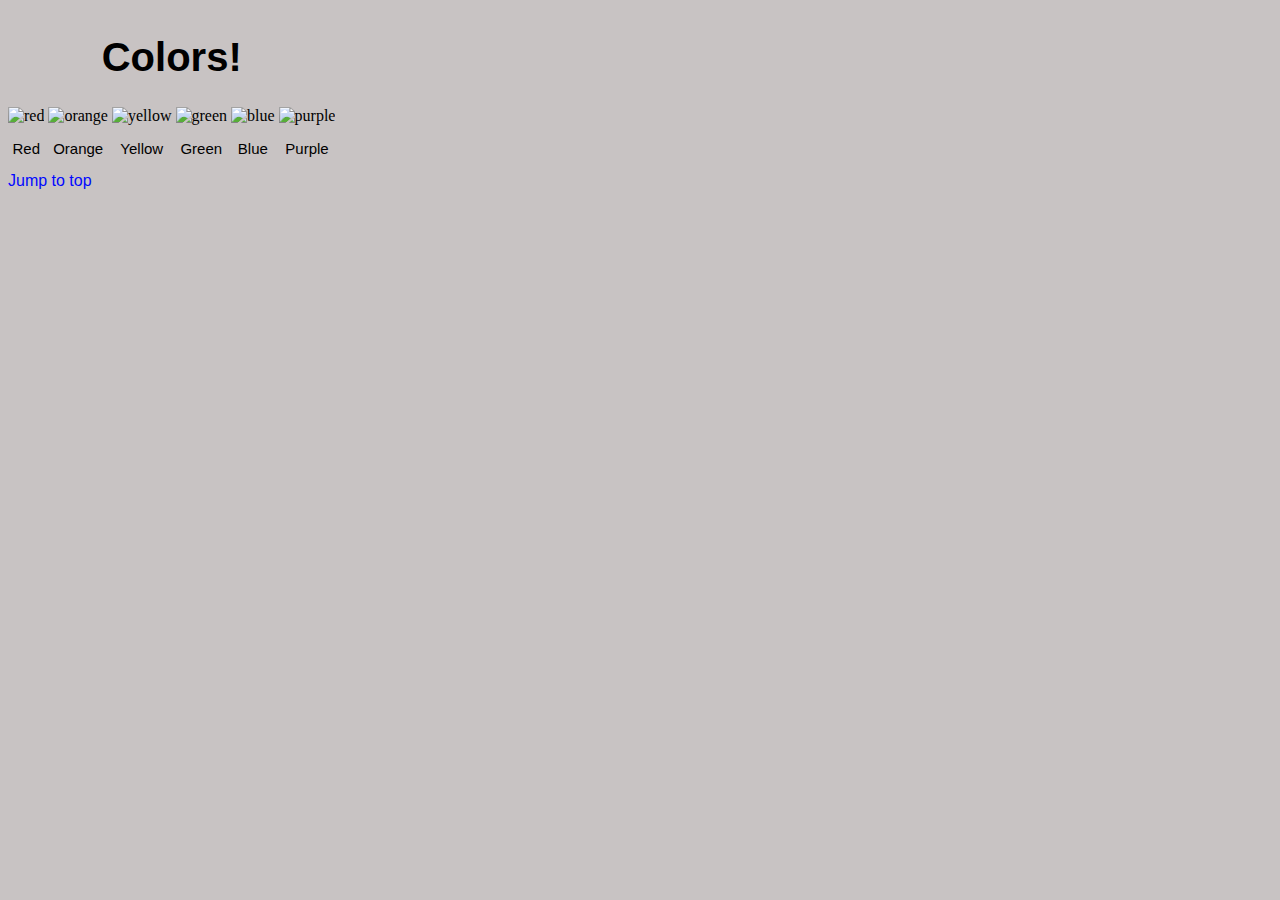
==== introCSS3_UM/testProject/index.html @ 9d42b171 "End of Week 1" ====
<!DOCTYPE html>
<html lang="en">
<head>
    <meta charset="UTF-8">
    <meta name="viewport" content="width=device-width, initial-scale=1.0">
    <link rel="stylesheet" href="style.css">
    <title>Colors!</title>
</head>
<body> 
    <div id="top">
        <h1>Colors!</h1>
        <div>
            <img src="https://live-production.wcms.abc-cdn.net.au/496b2dec7293b499e4f00c57d1e50884?impolicy=wcms_crop_resize&cropH=587&cropW=1042&xPos=37&yPos=0&width=862&height=485" alt="red">
            <p>Red</p>
        </div>
        <div>
            <img src="https://upload.wikimedia.org/wikipedia/commons/thumb/d/d6/Solid_orange.svg/800px-Solid_orange.svg.png" alt="orange" >
            <p>Orange</p>
        </div>
        <div>
            <img src="https://t3.ftcdn.net/jpg/02/07/00/16/360_F_207001682_yTAHPeu2kF43UoxUdxeY1lFZG5JgP9ZD.jpg" alt="yellow" >
            <p>Yellow</p>
        </div>
        <div>
            <img src="https://upload.wikimedia.org/wikipedia/commons/2/23/Light_green.PNG" alt="green" >
            <p>Green</p>
        </div>
        <div>
            <img src="https://htmlcolorcodes.com/assets/images/colors/bright-blue-color-solid-background-1920x1080.png" alt="blue" >
            <p>Blue</p>
        </div>
        <div>
            <img src="https://upload.wikimedia.org/wikipedia/commons/thumb/5/51/Purple_website.svg/800px-Purple_website.svg.png" alt="purple" >
            <p>Purple</p>
        </div>
    </div>
    <footer><a href="#top">Jump to top</a></footer>
</body>
</html>
---- introCSS3_UM/testProject/style.css ----
body{
    background-color: #c8c3c3;
}

h1{
    text-align: center;
    font-family: Arial, Helvetica, sans-serif;
    font-size: 40px;
}

p {
    font-family: Arial, Helvetica, sans-serif;
    font-size: 15px;
    text-align: center;
}

a {
    color:#0008ff;
    text-decoration: none;
    font-family: Arial, Helvetica, sans-serif;
}

img{
    width:200px;
    height:200px;
}

div{
    display: inline-block;
}
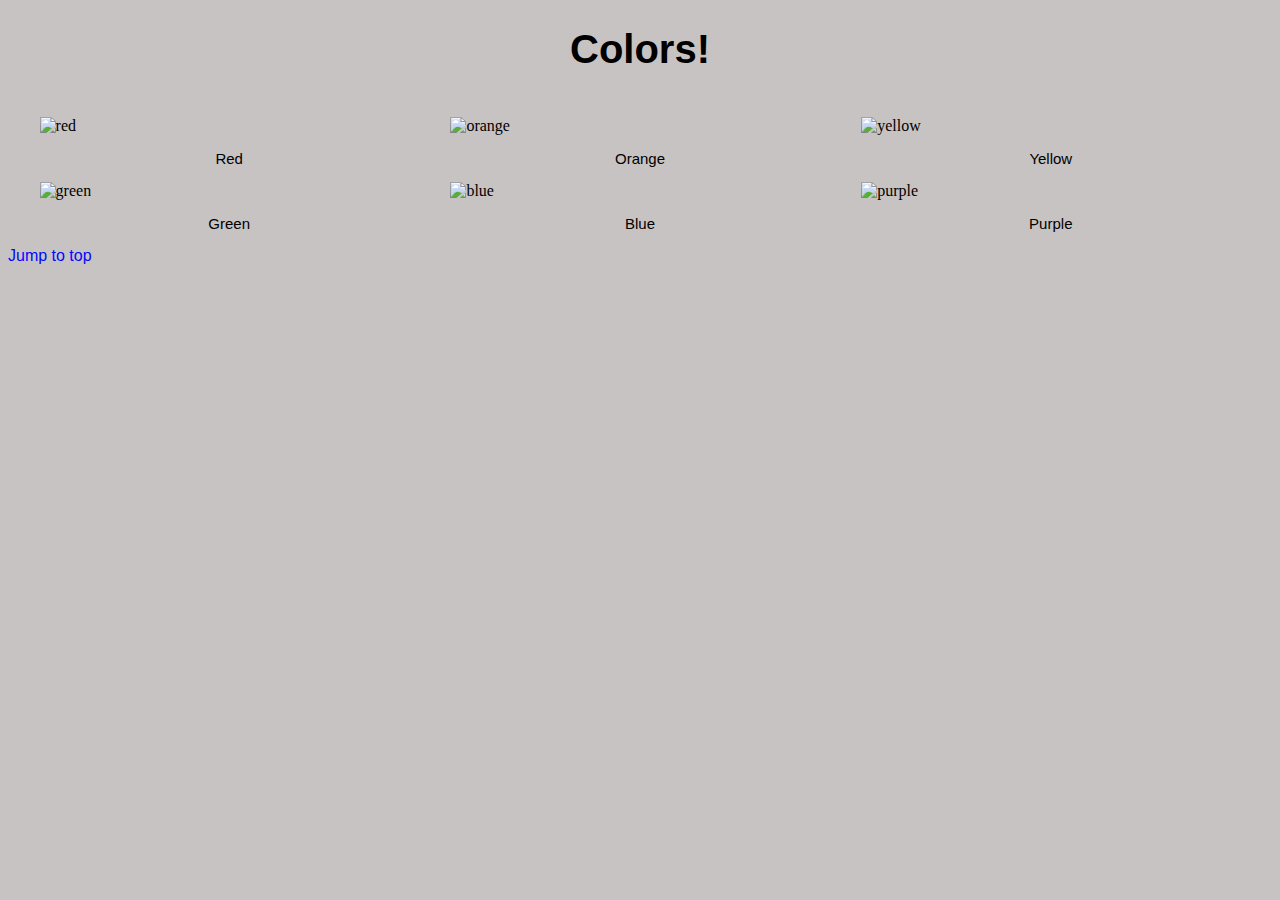
==== commit e31e7aa0: "New lesson (Display: grid) added" ====
--- a/introCSS3_UM/testProject/index.html
+++ b/introCSS3_UM/testProject/index.html
@@ -6,34 +6,35 @@
     <link rel="stylesheet" href="style.css">
     <title>Colors!</title>
 </head>
-<body> 
-    <div id="top">
-        <h1>Colors!</h1>
-        <div>
-            <img src="https://live-production.wcms.abc-cdn.net.au/496b2dec7293b499e4f00c57d1e50884?impolicy=wcms_crop_resize&cropH=587&cropW=1042&xPos=37&yPos=0&width=862&height=485" alt="red">
-            <p>Red</p>
-        </div>
-        <div>
-            <img src="https://upload.wikimedia.org/wikipedia/commons/thumb/d/d6/Solid_orange.svg/800px-Solid_orange.svg.png" alt="orange" >
-            <p>Orange</p>
-        </div>
-        <div>
-            <img src="https://t3.ftcdn.net/jpg/02/07/00/16/360_F_207001682_yTAHPeu2kF43UoxUdxeY1lFZG5JgP9ZD.jpg" alt="yellow" >
-            <p>Yellow</p>
-        </div>
-        <div>
-            <img src="https://upload.wikimedia.org/wikipedia/commons/2/23/Light_green.PNG" alt="green" >
-            <p>Green</p>
-        </div>
-        <div>
-            <img src="https://htmlcolorcodes.com/assets/images/colors/bright-blue-color-solid-background-1920x1080.png" alt="blue" >
-            <p>Blue</p>
-        </div>
-        <div>
-            <img src="https://upload.wikimedia.org/wikipedia/commons/thumb/5/51/Purple_website.svg/800px-Purple_website.svg.png" alt="purple" >
-            <p>Purple</p>
-        </div>
-    </div>
+<body>
+    <h1>Colors!</h1>
+    <div id="top"></div>
+    <main>
+            <div>
+                <img src="https://live-production.wcms.abc-cdn.net.au/496b2dec7293b499e4f00c57d1e50884?impolicy=wcms_crop_resize&cropH=587&cropW=1042&xPos=37&yPos=0&width=862&height=485" alt="red">
+                <p>Red</p>
+            </div>
+            <div>
+                <img src="https://upload.wikimedia.org/wikipedia/commons/thumb/d/d6/Solid_orange.svg/800px-Solid_orange.svg.png" alt="orange" >
+                <p>Orange</p>
+            </div>
+            <div>
+                <img src="https://t3.ftcdn.net/jpg/02/07/00/16/360_F_207001682_yTAHPeu2kF43UoxUdxeY1lFZG5JgP9ZD.jpg" alt="yellow" >
+                <p>Yellow</p>
+            </div>
+            <div>
+                <img src="https://upload.wikimedia.org/wikipedia/commons/2/23/Light_green.PNG" alt="green" >
+                <p>Green</p>
+            </div>
+            <div>
+                <img src="https://htmlcolorcodes.com/assets/images/colors/bright-blue-color-solid-background-1920x1080.png" alt="blue" >
+                <p>Blue</p>
+            </div>
+            <div>
+                <img src="https://upload.wikimedia.org/wikipedia/commons/thumb/5/51/Purple_website.svg/800px-Purple_website.svg.png" alt="purple" >
+                <p>Purple</p>
+            </div>
+    </main>
     <footer><a href="#top">Jump to top</a></footer>
 </body>
 </html>--- a/introCSS3_UM/testProject/style.css
+++ b/introCSS3_UM/testProject/style.css
@@ -21,10 +21,16 @@
 }
 
 img{
-    width:200px;
-    height:200px;
+    width: 80%;
+    height:80%;
 }
 
 div{
     display: inline-block;
+}
+
+main{
+    display:grid;
+    grid-template-columns: 30% 30% 30%;
+    justify-content: space-evenly;
 }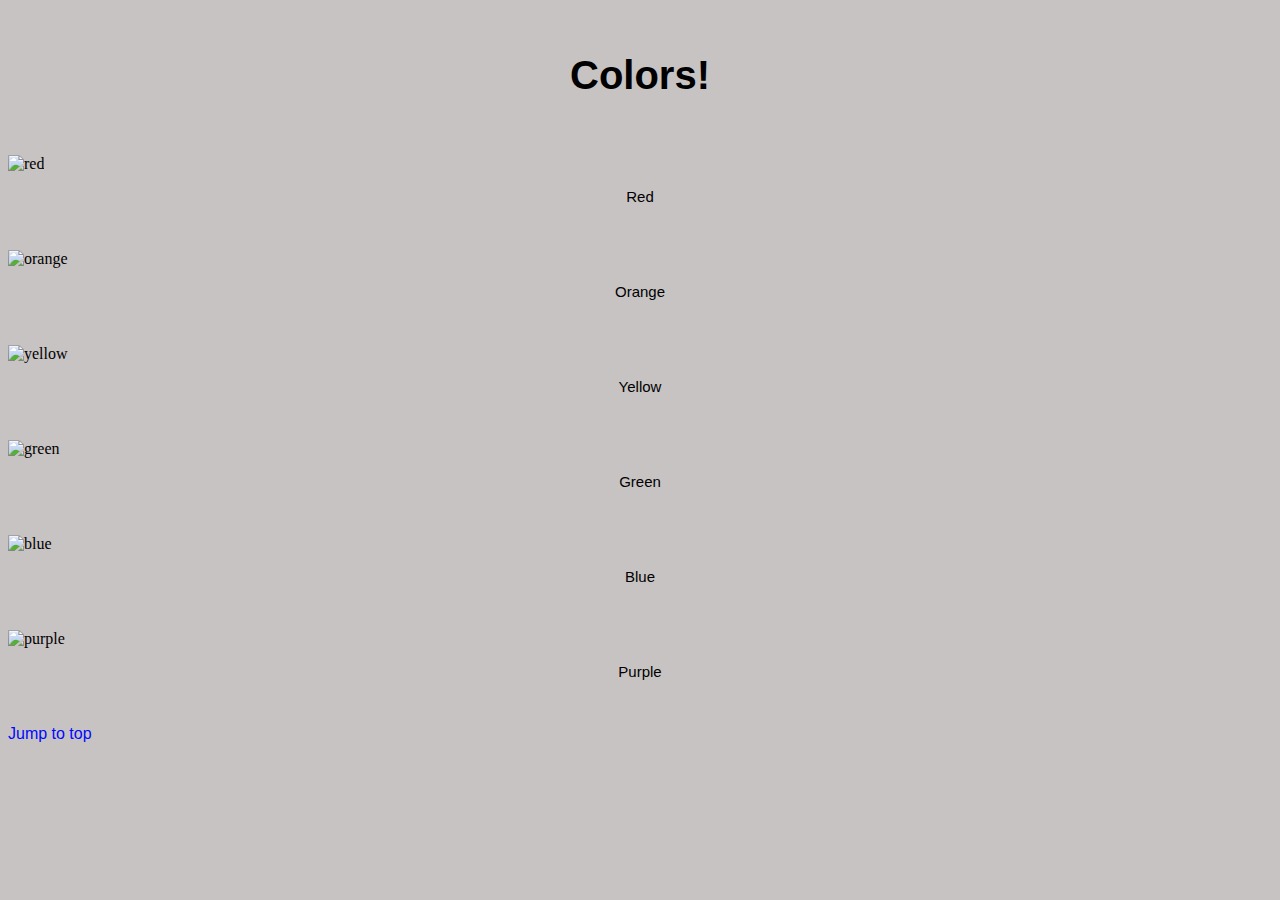
==== commit 95a47314: "New notes added" ====
--- a/introCSS3_UM/testProject/index.html
+++ b/introCSS3_UM/testProject/index.html
@@ -7,8 +7,8 @@
     <title>Colors!</title>
 </head>
 <body>
+    <div id="top"></div>
     <h1>Colors!</h1>
-    <div id="top"></div>
     <main>
             <div>
                 <img src="https://live-production.wcms.abc-cdn.net.au/496b2dec7293b499e4f00c57d1e50884?impolicy=wcms_crop_resize&cropH=587&cropW=1042&xPos=37&yPos=0&width=862&height=485" alt="red">
--- a/introCSS3_UM/testProject/style.css
+++ b/introCSS3_UM/testProject/style.css
@@ -21,8 +21,8 @@
 }
 
 img{
-    width: 80%;
-    height:80%;
+    width: 200px;
+    height:200px;
 }
 
 div{
@@ -30,7 +30,9 @@
 }
 
 main{
-    display:grid;
-    grid-template-columns: 30% 30% 30%;
+    display: flex;
+    height: 600px;
+    flex-wrap: wrap;
+    flex-direction: column;
     justify-content: space-evenly;
 }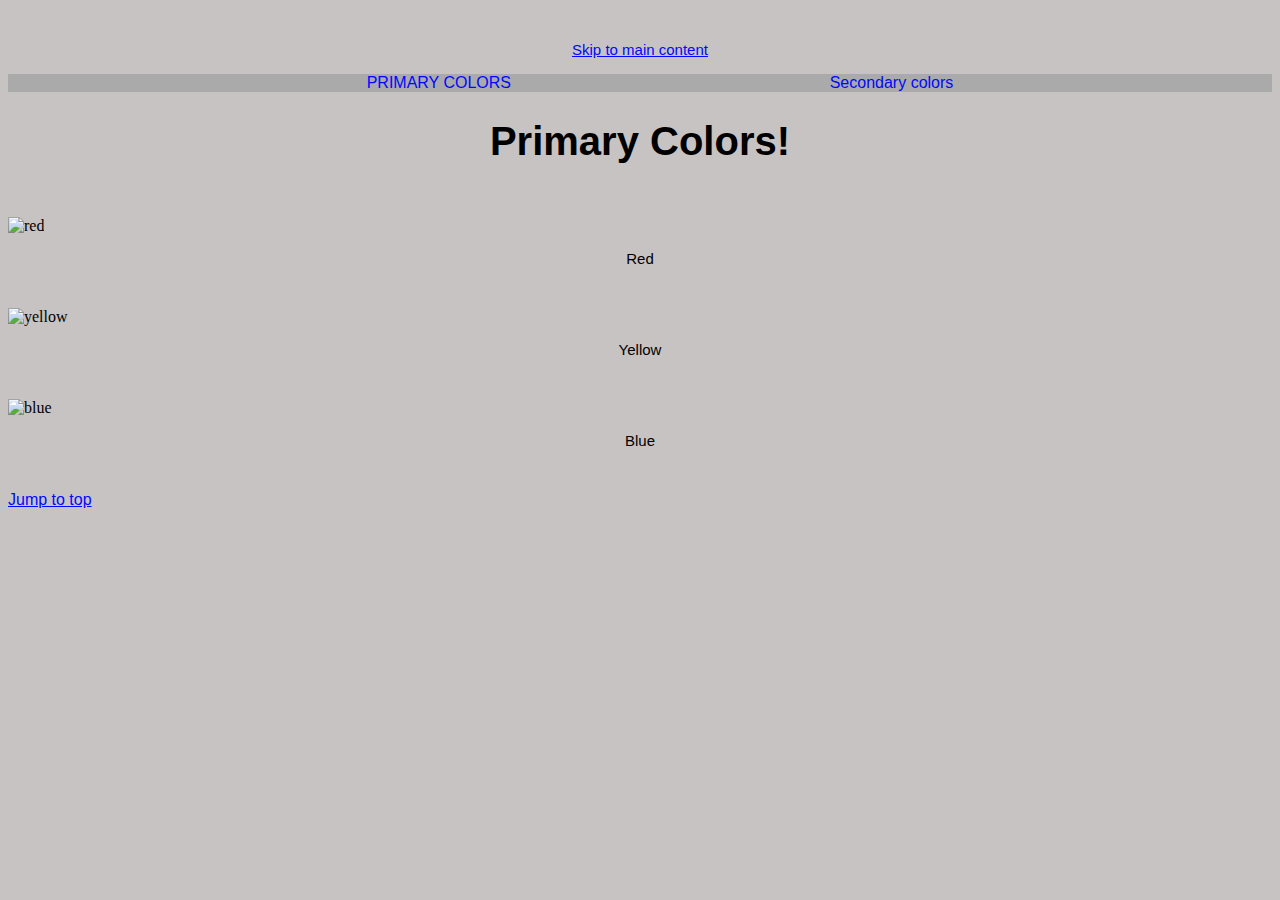
==== commit 05fdfa39: "New notes, experimenting with nav and classes" ====
--- a/introCSS3_UM/testProject/index.html
+++ b/introCSS3_UM/testProject/index.html
@@ -8,31 +8,26 @@
 </head>
 <body>
     <div id="top"></div>
-    <h1>Colors!</h1>
-    <main>
+    <p><a href="#content">Skip to main content  </a></p>
+    <nav>
+        <ul>
+            <li class="current"><a href="index.html">Primary colors</a></li>
+            <li><a href="secondary.html">Secondary colors</a></li>
+        </ul>
+    </nav>
+    <h1>Primary Colors!</h1>
+    <main id="content">
             <div>
                 <img src="https://live-production.wcms.abc-cdn.net.au/496b2dec7293b499e4f00c57d1e50884?impolicy=wcms_crop_resize&cropH=587&cropW=1042&xPos=37&yPos=0&width=862&height=485" alt="red">
                 <p>Red</p>
-            </div>
-            <div>
-                <img src="https://upload.wikimedia.org/wikipedia/commons/thumb/d/d6/Solid_orange.svg/800px-Solid_orange.svg.png" alt="orange" >
-                <p>Orange</p>
             </div>
             <div>
                 <img src="https://t3.ftcdn.net/jpg/02/07/00/16/360_F_207001682_yTAHPeu2kF43UoxUdxeY1lFZG5JgP9ZD.jpg" alt="yellow" >
                 <p>Yellow</p>
             </div>
             <div>
-                <img src="https://upload.wikimedia.org/wikipedia/commons/2/23/Light_green.PNG" alt="green" >
-                <p>Green</p>
-            </div>
-            <div>
                 <img src="https://htmlcolorcodes.com/assets/images/colors/bright-blue-color-solid-background-1920x1080.png" alt="blue" >
                 <p>Blue</p>
-            </div>
-            <div>
-                <img src="https://upload.wikimedia.org/wikipedia/commons/thumb/5/51/Purple_website.svg/800px-Purple_website.svg.png" alt="purple" >
-                <p>Purple</p>
             </div>
     </main>
     <footer><a href="#top">Jump to top</a></footer>
--- a/introCSS3_UM/testProject/style.css
+++ b/introCSS3_UM/testProject/style.css
@@ -16,7 +16,7 @@
 
 a {
     color:#0008ff;
-    text-decoration: none;
+    text-decoration:underline;
     font-family: Arial, Helvetica, sans-serif;
 }
 
@@ -31,8 +31,28 @@
 
 main{
     display: flex;
-    height: 600px;
+    height: 300px;
     flex-wrap: wrap;
     flex-direction: column;
     justify-content: space-evenly;
+}
+
+nav{
+    height:10;
+    background: rgb(170, 170, 170);
+}
+
+nav a{
+    text-decoration: none;
+}
+
+nav ul{
+    list-style-type: none;
+    display: flex;
+    flex-direction: row;
+    justify-content: space-evenly;
+}
+
+.current{
+    text-transform:uppercase;
 }